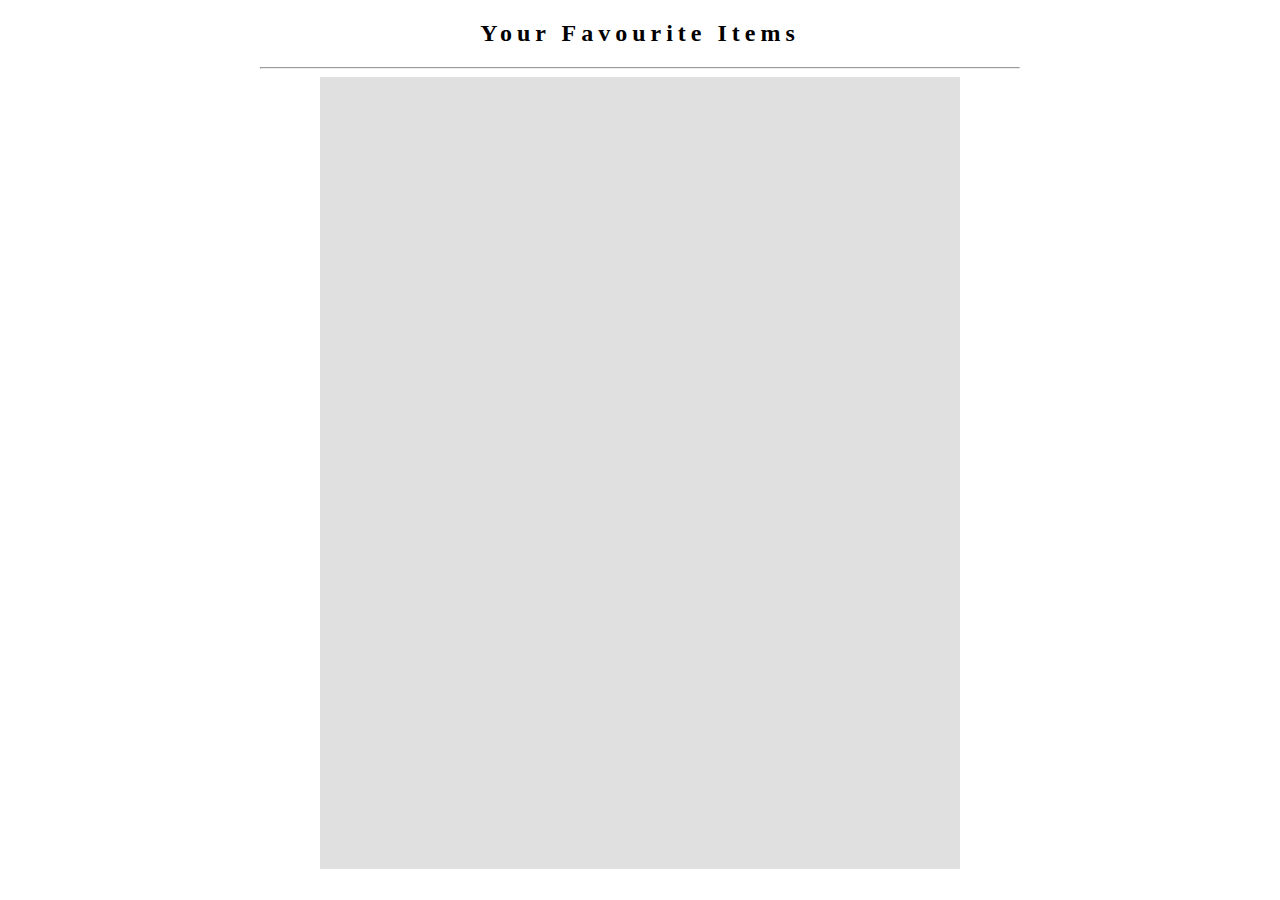
==== favouriteMeals.html @ 129aceb4 "Create separate page for Meal details and Favourite meals" ====
<!DOCTYPE html>
<html lang="en">
<head>
    <meta charset="UTF-8">
    <meta name="viewport" content="width=device-width, initial-scale=1.0">
    <title>Favourite Meals</title>
    <style>

        .title{
            letter-spacing: 5px;
            text-align: center;
        }

        hr {
            width: 60%;
        }

        #plate {
            display: flex;
            flex-direction: column;
            justify-content: flex-start;
            align-items: center;
            margin: auto;
            background-color: lightgray;
            opacity: 0.7;
            min-height: 88vh;
            width: 50vw;
            /* overflow: scroll; */
        }

    </style>
</head>
<body>

    <h2 class="title">Your Favourite Items</h2>
    <hr>

    <div id="plate">
        <div id="fav">
            <!-- Favourite items -->
                <!-- Favourite item photo -->
                <!-- Favourite item details -->
                    <!-- Remove from Favourite button -->
        </div>
    </div>

    <script src="script.js"></script>

</body>
</html>
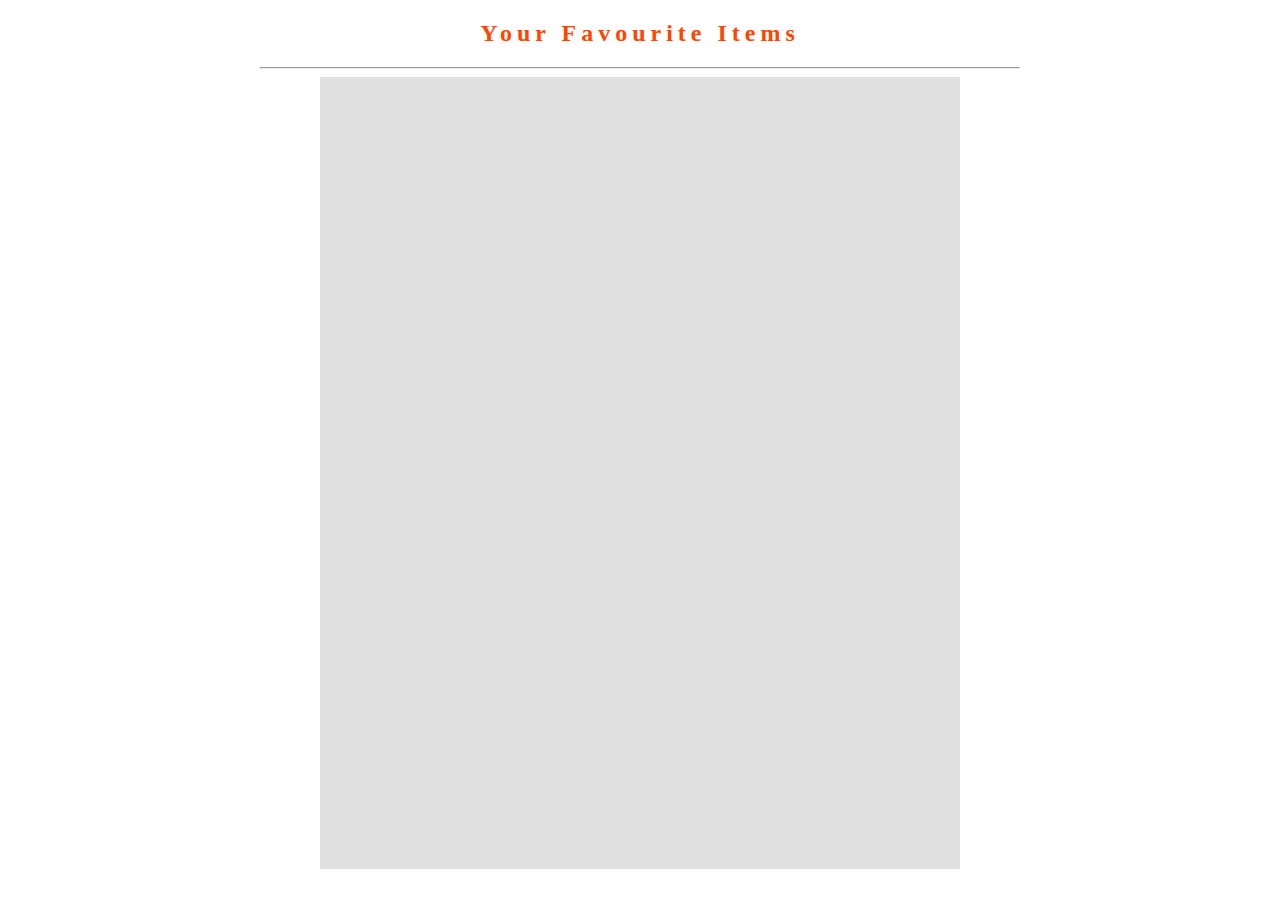
==== commit 289bec21: "Add some minor improvements and update Readme file" ====
--- a/favouriteMeals.html
+++ b/favouriteMeals.html
@@ -4,9 +4,11 @@
     <meta charset="UTF-8">
     <meta name="viewport" content="width=device-width, initial-scale=1.0">
     <title>Favourite Meals</title>
+
     <style>
-
         .title{
+            font-family: "Lucida Handwriting";
+            color: orangered;
             letter-spacing: 5px;
             text-align: center;
         }
@@ -25,10 +27,89 @@
             opacity: 0.7;
             min-height: 88vh;
             width: 50vw;
-            /* overflow: scroll; */
+            /* overflow-y: scroll; */
+        }
+
+        .fav-item-card.nothing {
+            margin-top: 10px;
+            background-color: transparent;
+            font-size: 0.8rem;
+            text-decoration: none;
+        }
+
+        .fav-item-card {
+            margin-top: 30px;
+            margin-bottom: 30px;
+            width: 30%;
+            min-height: 200px;
+            display: flex;
+            flex-direction: column;
+            align-items: center;
+            background-color: hsl(234, 39%, 85%);
+            border-radius: 10px;
+            border: 1px solid black;
+        }
+
+        .fav-item-photo {
+            width: 100%;
+        }
+
+        .fav-item-photo img {
+            width: 100%;
+            border-top-left-radius: 10px;
+            border-top-right-radius: 10px;
+        }
+
+        .fav-item-details {
+            display: flex;
+            flex-direction: row;
+            justify-content: space-between;
+            align-items: center;
+            width: 90%;
+            min-height: 50px;
+            margin-bottom: 3px;
+            font-size: 1.1rem;
+        }
+
+        #fav-remove-button {
+            border: 1px solid hsl(233, 14%, 35%);
+            border-radius: 7px;
+            padding: 2px;
+            min-height: 30px;
+            box-shadow: 1px 1px 10px -2px rgb(146, 99, 99);
+            text-align: center;
+        }
+
+        #fav-remove-button:hover {
+            cursor: pointer;
+            border: 2px solid red;
+        }
+
+        @media screen and (max-width: 900px) {
+            hr{
+                width: 80%;
+            }
+            #plate{
+                width: 60%;
+            }
+            .fav-item-card{
+                width: 50%;
+                min-height: 20vh;
+            }
+            .fav-item-details {
+                display: flex;
+                flex-direction: column;
+                justify-content: space-between;
+                align-items: center;
+                width: 90%;
+                min-height: 50px;
+                margin-top: 3px;
+                margin-bottom: 3px;
+            }
         }
 
     </style>
+
 </head>
 <body>
 
@@ -36,15 +117,73 @@
     <hr>
 
     <div id="plate">
-        <div id="fav">
-            <!-- Favourite items -->
-                <!-- Favourite item photo -->
-                <!-- Favourite item details -->
-                    <!-- Remove from Favourite button -->
-        </div>
+        <!-- Favourite items -->
+            <!-- Favourite item photo -->
+            <!-- Favourite item details -->
+                <!-- Remove from Favourite button -->
     </div>
 
-    <script src="script.js"></script>
+
+    <script>
+
+        const favMealsDB = "favouriteMealList";
+
+        const fetchMealsThroughApi = async (url, value) => {
+            const response = await fetch(`${url + value}`);
+            const meals = await response.json();
+            return meals;
+        }
+
+        // Function to remove Favourite item from Favourite list
+        function removeFromFavList(id) {
+            let db = JSON.parse(localStorage.getItem(favMealsDB));
+            db.splice(db.indexOf(id), 1);
+            localStorage.setItem(favMealsDB, JSON.stringify(db));
+
+            showFavMeals();
+        }
+
+        // To Show List of Favourite Meals
+        async function showFavMeals(){
+            const favItemArray = JSON.parse(localStorage.getItem(favMealsDB));
+            const url = "https://www.themealdb.com/api/json/v1/1/lookup.php?i=";
+
+            var html = "";
+    
+            if(favItemArray.length == 0){
+                html = `<div class="fav-item-card nothing"> <h3>No favourite item</h3> </div>`
+            }
+            else{
+                for(var i=0;i<favItemArray.length;i++){
+                    var favMeal = await fetchMealsThroughApi(url, favItemArray[i]);
+                    let element = favMeal.meals[0];
+                    html += `
+                        <div class="fav-item-card">
+                            <div class="fav-item-photo">
+                                <img src="${element.strMealThumb}" alt="Image of the Meal">
+                            </div>
+    
+                            <div class="fav-item-details">
+                                <div class="fav-item-name">
+                                    <strong>Name: </strong>
+                                    <span class="fav-item-text">${element.strMeal}</span>
+                                </div>
+                                <div id="fav-remove-button" onclick="removeFromFavList(${element.idMeal})">
+                                    Remove from Fav
+                                </div>
+                            </div>
+
+                        </div>
+                    `
+                }
+            }
+    
+            document.getElementById('plate').innerHTML = html;
+        }
+
+        showFavMeals();
+
+    </script>
 
 </body>
 </html>